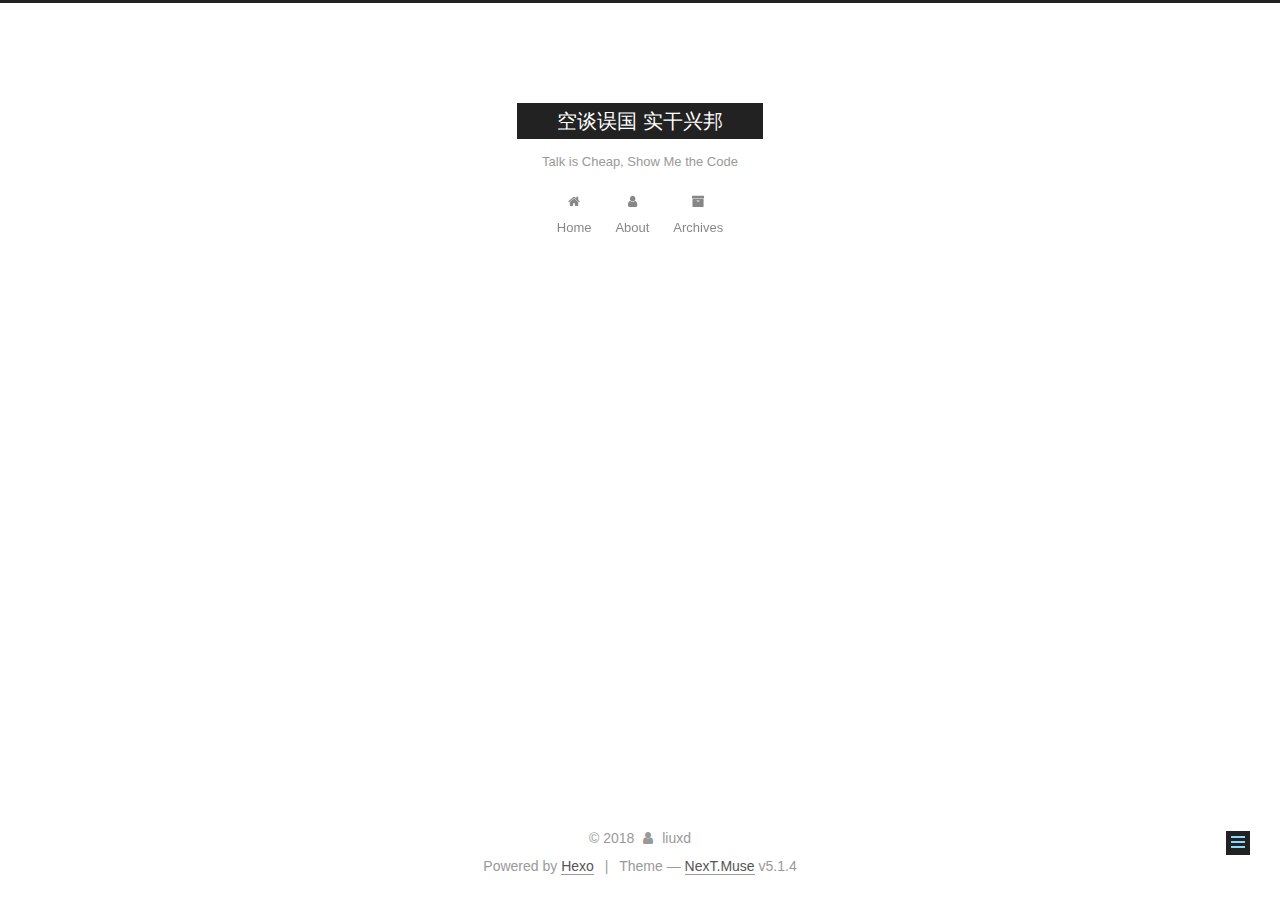
==== about/index.html @ ce214928 "Site updated: 2018-04-14 17:36:47" ====
<!DOCTYPE html>



  


<html class="theme-next muse use-motion" lang="">
<head>
  <meta charset="UTF-8"/>
<meta http-equiv="X-UA-Compatible" content="IE=edge" />
<meta name="viewport" content="width=device-width, initial-scale=1, maximum-scale=1"/>
<meta name="theme-color" content="#222">









<meta http-equiv="Cache-Control" content="no-transform" />
<meta http-equiv="Cache-Control" content="no-siteapp" />
















  
  
  <link href="/lib/fancybox/source/jquery.fancybox.css?v=2.1.5" rel="stylesheet" type="text/css" />







<link href="/lib/font-awesome/css/font-awesome.min.css?v=4.6.2" rel="stylesheet" type="text/css" />

<link href="/css/main.css?v=5.1.4" rel="stylesheet" type="text/css" />


  <link rel="apple-touch-icon" sizes="180x180" href="/images/apple-touch-icon-next.png?v=5.1.4">


  <link rel="icon" type="image/png" sizes="32x32" href="/images/favicon-32x32-next.png?v=5.1.4">


  <link rel="icon" type="image/png" sizes="16x16" href="/images/favicon-16x16-next.png?v=5.1.4">


  <link rel="mask-icon" href="/images/logo.svg?v=5.1.4" color="#222">





  <meta name="keywords" content="Hexo, NexT" />










<meta name="description" content="这一块还是不知道要写什么">
<meta property="og:type" content="website">
<meta property="og:title" content="about">
<meta property="og:url" content="https://github.com/LiuXiangdong/about/index.html">
<meta property="og:site_name" content="空谈误国 实干兴邦">
<meta property="og:description" content="这一块还是不知道要写什么">
<meta property="og:locale" content="default">
<meta property="og:updated_time" content="2018-04-14T09:25:01.313Z">
<meta name="twitter:card" content="summary">
<meta name="twitter:title" content="about">
<meta name="twitter:description" content="这一块还是不知道要写什么">



<script type="text/javascript" id="hexo.configurations">
  var NexT = window.NexT || {};
  var CONFIG = {
    root: '/',
    scheme: 'Muse',
    version: '5.1.4',
    sidebar: {"position":"left","display":"post","offset":12,"b2t":false,"scrollpercent":false,"onmobile":false},
    fancybox: true,
    tabs: true,
    motion: {"enable":true,"async":false,"transition":{"post_block":"fadeIn","post_header":"slideDownIn","post_body":"slideDownIn","coll_header":"slideLeftIn","sidebar":"slideUpIn"}},
    duoshuo: {
      userId: '0',
      author: 'Author'
    },
    algolia: {
      applicationID: '',
      apiKey: '',
      indexName: '',
      hits: {"per_page":10},
      labels: {"input_placeholder":"Search for Posts","hits_empty":"We didn't find any results for the search: ${query}","hits_stats":"${hits} results found in ${time} ms"}
    }
  };
</script>



  <link rel="canonical" href="https://github.com/LiuXiangdong/about/"/>





  <title>about | 空谈误国 实干兴邦</title>
  








</head>

<body itemscope itemtype="http://schema.org/WebPage" lang="default">

  
  
    
  

  <div class="container sidebar-position-left page-post-detail">
    <div class="headband"></div>

    <header id="header" class="header" itemscope itemtype="http://schema.org/WPHeader">
      <div class="header-inner"><div class="site-brand-wrapper">
  <div class="site-meta ">
    

    <div class="custom-logo-site-title">
      <a href="/"  class="brand" rel="start">
        <span class="logo-line-before"><i></i></span>
        <span class="site-title">空谈误国 实干兴邦</span>
        <span class="logo-line-after"><i></i></span>
      </a>
    </div>
      
        <p class="site-subtitle">Talk is Cheap, Show Me the Code</p>
      
  </div>

  <div class="site-nav-toggle">
    <button>
      <span class="btn-bar"></span>
      <span class="btn-bar"></span>
      <span class="btn-bar"></span>
    </button>
  </div>
</div>

<nav class="site-nav">
  

  
    <ul id="menu" class="menu">
      
        
        <li class="menu-item menu-item-home">
          <a href="/" rel="section">
            
              <i class="menu-item-icon fa fa-fw fa-home"></i> <br />
            
            Home
          </a>
        </li>
      
        
        <li class="menu-item menu-item-about">
          <a href="/about/" rel="section">
            
              <i class="menu-item-icon fa fa-fw fa-user"></i> <br />
            
            About
          </a>
        </li>
      
        
        <li class="menu-item menu-item-archives">
          <a href="/archives/" rel="section">
            
              <i class="menu-item-icon fa fa-fw fa-archive"></i> <br />
            
            Archives
          </a>
        </li>
      

      
    </ul>
  

  
</nav>



 </div>
    </header>

    <main id="main" class="main">
      <div class="main-inner">
        <div class="content-wrap">
          <div id="content" class="content">
            

  <div id="posts" class="posts-expand">
    
    
    
    <div class="post-block page">
      <header class="post-header">

	<h1 class="post-title" itemprop="name headline">about</h1>



</header>

      
      
      
      <div class="post-body">
        
        
          <blockquote>
<p>这一块还是不知道要写什么</p>
</blockquote>

        
      </div>
      
      
      
    </div>
    
    
    
  </div>


          </div>
          


          

  



        </div>
        
          
  
  <div class="sidebar-toggle">
    <div class="sidebar-toggle-line-wrap">
      <span class="sidebar-toggle-line sidebar-toggle-line-first"></span>
      <span class="sidebar-toggle-line sidebar-toggle-line-middle"></span>
      <span class="sidebar-toggle-line sidebar-toggle-line-last"></span>
    </div>
  </div>

  <aside id="sidebar" class="sidebar">
    
    <div class="sidebar-inner">

      

      

      <section class="site-overview-wrap sidebar-panel sidebar-panel-active">
        <div class="site-overview">
          <div class="site-author motion-element" itemprop="author" itemscope itemtype="http://schema.org/Person">
            
              <p class="site-author-name" itemprop="name">liuxd</p>
              <p class="site-description motion-element" itemprop="description"></p>
          </div>

          <nav class="site-state motion-element">

            
              <div class="site-state-item site-state-posts">
              
                <a href="/archives/">
              
                  <span class="site-state-item-count">2</span>
                  <span class="site-state-item-name">posts</span>
                </a>
              </div>
            

            

            

          </nav>

          

          
            <div class="links-of-author motion-element">
                
                  <span class="links-of-author-item">
                    <a href="https://github.com/LiuXiangdong" target="_blank" title="GitHub">
                      
                        <i class="fa fa-fw fa-github"></i>GitHub</a>
                  </span>
                
            </div>
          

          
          

          
          

          

        </div>
      </section>

      

      

    </div>
  </aside>


        
      </div>
    </main>

    <footer id="footer" class="footer">
      <div class="footer-inner">
        <div class="copyright">&copy; <span itemprop="copyrightYear">2018</span>
  <span class="with-love">
    <i class="fa fa-user"></i>
  </span>
  <span class="author" itemprop="copyrightHolder">liuxd</span>

  
</div>


  <div class="powered-by">Powered by <a class="theme-link" target="_blank" href="https://hexo.io">Hexo</a></div>



  <span class="post-meta-divider">|</span>



  <div class="theme-info">Theme &mdash; <a class="theme-link" target="_blank" href="https://github.com/iissnan/hexo-theme-next">NexT.Muse</a> v5.1.4</div>




        







        
      </div>
    </footer>

    
      <div class="back-to-top">
        <i class="fa fa-arrow-up"></i>
        
      </div>
    

    

  </div>

  

<script type="text/javascript">
  if (Object.prototype.toString.call(window.Promise) !== '[object Function]') {
    window.Promise = null;
  }
</script>









  












  
  
    <script type="text/javascript" src="/lib/jquery/index.js?v=2.1.3"></script>
  

  
  
    <script type="text/javascript" src="/lib/fastclick/lib/fastclick.min.js?v=1.0.6"></script>
  

  
  
    <script type="text/javascript" src="/lib/jquery_lazyload/jquery.lazyload.js?v=1.9.7"></script>
  

  
  
    <script type="text/javascript" src="/lib/velocity/velocity.min.js?v=1.2.1"></script>
  

  
  
    <script type="text/javascript" src="/lib/velocity/velocity.ui.min.js?v=1.2.1"></script>
  

  
  
    <script type="text/javascript" src="/lib/fancybox/source/jquery.fancybox.pack.js?v=2.1.5"></script>
  


  


  <script type="text/javascript" src="/js/src/utils.js?v=5.1.4"></script>

  <script type="text/javascript" src="/js/src/motion.js?v=5.1.4"></script>



  
  

  
  <script type="text/javascript" src="/js/src/scrollspy.js?v=5.1.4"></script>
<script type="text/javascript" src="/js/src/post-details.js?v=5.1.4"></script>



  


  <script type="text/javascript" src="/js/src/bootstrap.js?v=5.1.4"></script>



  


  




	





  





  












  





  

  

  

  
  

  

  

  

</body>
</html>
---- css/main.css ----
/* normalize.css v3.0.2 | MIT License | git.io/normalize */
html {
  font-family: sans-serif; /* 1 */
  -ms-text-size-adjust: 100%; /* 2 */
  -webkit-text-size-adjust: 100%; /* 2 */
}
body {
  margin: 0;
}
article,
aside,
details,
figcaption,
figure,
footer,
header,
hgroup,
main,
menu,
nav,
section,
summary {
  display: block;
}
audio,
canvas,
progress,
video {
  display: inline-block; /* 1 */
  vertical-align: baseline; /* 2 */
}
audio:not([controls]) {
  display: none;
  height: 0;
}
[hidden],
template {
  display: none;
}
a {
  background-color: transparent;
}
a:active,
a:hover {
  outline: 0;
}
abbr[title] {
  border-bottom: 1px dotted;
}
b,
strong {
  font-weight: bold;
}
dfn {
  font-style: italic;
}
h1 {
  font-size: 2em;
  margin: 0.67em 0;
}
mark {
  background: #ff0;
  color: #000;
}
small {
  font-size: 80%;
}
sub,
sup {
  font-size: 75%;
  line-height: 0;
  position: relative;
  vertical-align: baseline;
}
sup {
  top: -0.5em;
}
sub {
  bottom: -0.25em;
}
img {
  border: 0;
}
svg:not(:root) {
  overflow: hidden;
}
figure {
  margin: 1em 40px;
}
hr {
  -moz-box-sizing: content-box;
  box-sizing: content-box;
  height: 0;
}
pre {
  overflow: auto;
}
code,
kbd,
pre,
samp {
  font-family: monospace, monospace;
  font-size: 1em;
}
button,
input,
optgroup,
select,
textarea {
  color: inherit; /* 1 */
  font: inherit; /* 2 */
  margin: 0; /* 3 */
}
button {
  overflow: visible;
}
button,
select {
  text-transform: none;
}
button,
html input[type="button"],
input[type="reset"],
input[type="submit"] {
  -webkit-appearance: button; /* 2 */
  cursor: pointer; /* 3 */
}
button[disabled],
html input[disabled] {
  cursor: default;
}
button::-moz-focus-inner,
input::-moz-focus-inner {
  border: 0;
  padding: 0;
}
input {
  line-height: normal;
}
input[type="checkbox"],
input[type="radio"] {
  box-sizing: border-box; /* 1 */
  padding: 0; /* 2 */
}
input[type="number"]::-webkit-inner-spin-button,
input[type="number"]::-webkit-outer-spin-button {
  height: auto;
}
input[type="search"] {
  -webkit-appearance: textfield; /* 1 */
  -moz-box-sizing: content-box;
  -webkit-box-sizing: content-box; /* 2 */
  box-sizing: content-box;
}
input[type="search"]::-webkit-search-cancel-button,
input[type="search"]::-webkit-search-decoration {
  -webkit-appearance: none;
}
fieldset {
  border: 1px solid #c0c0c0;
  margin: 0 2px;
  padding: 0.35em 0.625em 0.75em;
}
legend {
  border: 0; /* 1 */
  padding: 0; /* 2 */
}
textarea {
  overflow: auto;
}
optgroup {
  font-weight: bold;
}
table {
  border-collapse: collapse;
  border-spacing: 0;
}
td,
th {
  padding: 0;
}
::selection {
  background: #262a30;
  color: #fff;
}
body {
  position: relative;
  font-family: 'Lato', "PingFang SC", "Microsoft YaHei", sans-serif;
  font-size: 14px;
  line-height: 2;
  color: #555;
  background: #fff;
}
@media (max-width: 767px) {
  body {
    padding-right: 0 !important;
  }
}
@media (min-width: 768px) and (max-width: 991px) {
  body {
    padding-right: 0 !important;
  }
}
@media (min-width: 1600px) {
  body {
    font-size: 16px;
  }
}
h1,
h2,
h3,
h4,
h5,
h6 {
  margin: 0;
  padding: 0;
  font-weight: bold;
  line-height: 1.5;
  font-family: 'Lato', "PingFang SC", "Microsoft YaHei", sans-serif;
}
h2,
h3,
h4,
h5,
h6 {
  margin: 20px 0 15px;
}
h1 {
  font-size: 22px;
}
@media (max-width: 767px) {
  h1 {
    font-size: 18px;
  }
}
h2 {
  font-size: 20px;
}
@media (max-width: 767px) {
  h2 {
    font-size: 16px;
  }
}
h3 {
  font-size: 18px;
}
@media (max-width: 767px) {
  h3 {
    font-size: 14px;
  }
}
h4 {
  font-size: 16px;
}
@media (max-width: 767px) {
  h4 {
    font-size: 12px;
  }
}
h5 {
  font-size: 14px;
}
@media (max-width: 767px) {
  h5 {
    font-size: 10px;
  }
}
h6 {
  font-size: 12px;
}
@media (max-width: 767px) {
  h6 {
    font-size: 8px;
  }
}
p {
  margin: 0 0 20px 0;
}
a {
  color: #555;
  text-decoration: none;
  outline: none;
  border-bottom: 1px solid #999;
  word-wrap: break-word;
}
a:hover {
  color: #222;
  border-bottom-color: #222;
}
blockquote {
  margin: 0;
  padding: 0;
}
img {
  display: block;
  margin: auto;
  max-width: 100%;
  height: auto;
}
hr {
  margin: 40px 0;
  height: 3px;
  border: none;
  background-color: #ddd;
  background-image: repeating-linear-gradient(-45deg, #fff, #fff 4px, transparent 4px, transparent 8px);
}
blockquote {
  padding: 0 15px;
  color: #666;
  border-left: 4px solid #ddd;
}
blockquote cite::before {
  content: "-";
  padding: 0 5px;
}
dt {
  font-weight: 700;
}
dd {
  margin: 0;
  padding: 0;
}
kbd {
  border: 1px solid #ccc;
  border-radius: 0.2em;
  box-shadow: 0.1em 0.1em 0.2em rgba(0,0,0,0.1);
  background-color: #f9f9f9;
  font-family: inherit;
  background-image: -webkit-linear-gradient(top, #eee, #fff, #eee);
  padding: 0.1em 0.3em;
  white-space: nowrap;
}
.text-left {
  text-align: left;
}
.text-center {
  text-align: center;
}
.text-right {
  text-align: right;
}
.text-justify {
  text-align: justify;
}
.text-nowrap {
  white-space: nowrap;
}
.text-lowercase {
  text-transform: lowercase;
}
.text-uppercase {
  text-transform: uppercase;
}
.text-capitalize {
  text-transform: capitalize;
}
.center-block {
  display: block;
  margin-left: auto;
  margin-right: auto;
}
.clearfix:before,
.clearfix:after {
  content: " ";
  display: table;
}
.clearfix:after {
  clear: both;
}
.pullquote {
  width: 45%;
}
.pullquote.left {
  float: left;
  margin-left: 5px;
  margin-right: 10px;
}
.pullquote.right {
  float: right;
  margin-left: 10px;
  margin-right: 5px;
}
.affix.affix.affix {
  position: fixed;
}
.translation {
  margin-top: -20px;
  font-size: 14px;
  color: #999;
}
.scrollbar-measure {
  width: 100px;
  height: 100px;
  overflow: scroll;
  position: absolute;
  top: -9999px;
}
.use-motion .motion-element {
  opacity: 0;
}
table {
  margin: 20px 0;
  width: 100%;
  border-collapse: collapse;
  border-spacing: 0;
  border: 1px solid #ddd;
  font-size: 14px;
  table-layout: fixed;
  word-wrap: break-all;
}
table>tbody>tr:nth-of-type(odd) {
  background-color: #f9f9f9;
}
table>tbody>tr:hover {
  background-color: #f5f5f5;
}
caption,
th,
td {
  padding: 8px;
  text-align: left;
  vertical-align: middle;
  font-weight: normal;
}
th,
td {
  border-bottom: 3px solid #ddd;
  border-right: 1px solid #eee;
}
th {
  padding-bottom: 10px;
  font-weight: 700;
}
td {
  border-bottom-width: 1px;
}
html,
body {
  height: 100%;
}
.container {
  position: relative;
  min-height: 100%;
}
.header-inner {
  margin: 0 auto;
  padding: 100px 0 70px;
  width: 700px;
}
@media (min-width: 1600px) {
  .container .header-inner {
    width: 900px;
  }
}
.main {
  padding-bottom: 150px;
}
.main-inner {
  margin: 0 auto;
  width: 700px;
}
@media (min-width: 1600px) {
  .container .main-inner {
    width: 900px;
  }
}
.footer {
  position: absolute;
  left: 0;
  bottom: 0;
  width: 100%;
  min-height: 50px;
}
.footer-inner {
  box-sizing: border-box;
  margin: 20px auto;
  width: 700px;
}
@media (min-width: 1600px) {
  .container .footer-inner {
    width: 900px;
  }
}
pre,
.highlight {
  overflow: auto;
  margin: 20px 0;
  padding: 0;
  font-size: 13px;
  color: #4d4d4c;
  background: #f7f7f7;
  line-height: 1.6;
}
pre,
code {
  font-family: consolas, Menlo, "PingFang SC", "Microsoft YaHei", monospace;
}
code {
  padding: 2px 4px;
  word-wrap: break-word;
  color: #555;
  background: #eee;
  border-radius: 3px;
  font-size: 13px;
}
pre {
  padding: 10px;
}
pre code {
  padding: 0;
  color: #4d4d4c;
  background: none;
  text-shadow: none;
}
.highlight {
  border-radius: 1px;
}
.highlight pre {
  border: none;
  margin: 0;
  padding: 10px 0;
}
.highlight table {
  margin: 0;
  width: auto;
  border: none;
}
.highlight td {
  border: none;
  padding: 0;
}
.highlight figcaption {
  font-size: 1em;
  color: #4d4d4c;
  line-height: 1em;
  margin-bottom: 1em;
}
.highlight figcaption:before,
.highlight figcaption:after {
  content: " ";
  display: table;
}
.highlight figcaption:after {
  clear: both;
}
.highlight figcaption a {
  float: right;
  color: #4d4d4c;
}
.highlight figcaption a:hover {
  border-bottom-color: #4d4d4c;
}
.highlight .gutter pre {
  padding-left: 10px;
  padding-right: 10px;
  color: #869194;
  text-align: right;
  background-color: #eff2f3;
}
.highlight .code pre {
  width: 100%;
  padding-left: 10px;
  padding-right: 10px;
  background-color: #f7f7f7;
}
.highlight .line {
  height: 20px;
}
.gutter {
  -webkit-user-select: none;
  -moz-user-select: none;
  -ms-user-select: none;
  user-select: none;
}
.gist table {
  width: auto;
}
.gist table td {
  border: none;
}
pre .deletion {
  background: #fdd;
}
pre .addition {
  background: #dfd;
}
pre .meta {
  color: #8959a8;
}
pre .comment {
  color: #8e908c;
}
pre .variable,
pre .attribute,
pre .tag,
pre .regexp,
pre .ruby .constant,
pre .xml .tag .title,
pre .xml .pi,
pre .xml .doctype,
pre .html .doctype,
pre .css .id,
pre .css .class,
pre .css .pseudo {
  color: #c82829;
}
pre .number,
pre .preprocessor,
pre .built_in,
pre .literal,
pre .params,
pre .constant,
pre .command {
  color: #f5871f;
}
pre .ruby .class .title,
pre .css .rules .attribute,
pre .string,
pre .value,
pre .inheritance,
pre .header,
pre .ruby .symbol,
pre .xml .cdata,
pre .special,
pre .number,
pre .formula {
  color: #718c00;
}
pre .title,
pre .css .hexcolor {
  color: #3e999f;
}
pre .function,
pre .python .decorator,
pre .python .title,
pre .ruby .function .title,
pre .ruby .title .keyword,
pre .perl .sub,
pre .javascript .title,
pre .coffeescript .title {
  color: #4271ae;
}
pre .keyword,
pre .javascript .function {
  color: #8959a8;
}
.full-image.full-image.full-image.full-image {
  border: none;
  max-width: 100%;
  width: auto;
  margin: 20px auto 25px;
}
@media (min-width: 992px) {
  .full-image.full-image.full-image.full-image {
    max-width: none;
    width: 110%;
    margin: 25px -5%;
  }
}
.blockquote-center,
.page-home .post-type-quote blockquote,
.page-post-detail .post-type-quote blockquote {
  position: relative;
  margin: 40px 0;
  padding: 0;
  border-left: none;
  text-align: center;
}
.blockquote-center::before,
.page-home .post-type-quote blockquote::before,
.page-post-detail .post-type-quote blockquote::before,
.blockquote-center::after,
.page-home .post-type-quote blockquote::after,
.page-post-detail .post-type-quote blockquote::after {
  position: absolute;
  content: ' ';
  display: block;
  width: 100%;
  height: 24px;
  opacity: 0.2;
  background-repeat: no-repeat;
  background-position: 0 -6px;
  background-size: 22px 22px;
}
.blockquote-center::before,
.page-home .post-type-quote blockquote::before,
.page-post-detail .post-type-quote blockquote::before {
  top: -20px;
  background-image: url("../images/quote-l.svg");
  border-top: 1px solid #ccc;
}
.blockquote-center::after,
.page-home .post-type-quote blockquote::after,
.page-post-detail .post-type-quote blockquote::after {
  bottom: -20px;
  background-image: url("../images/quote-r.svg");
  border-bottom: 1px solid #ccc;
  background-position: 100% 8px;
}
.blockquote-center p,
.page-home .post-type-quote blockquote p,
.page-post-detail .post-type-quote blockquote p,
.blockquote-center div,
.page-home .post-type-quote blockquote div,
.page-post-detail .post-type-quote blockquote div {
  text-align: center;
}
.post .post-body .group-picture img {
  box-sizing: border-box;
  padding: 0 3px;
  border: none;
}
.post .group-picture-row {
  overflow: hidden;
  margin-top: 6px;
}
.post .group-picture-row:first-child {
  margin-top: 0;
}
.post .group-picture-column {
  float: left;
}
.page-post-detail .post-body .group-picture-column {
  float: none;
  margin-top: 10px;
  width: auto !important;
}
.page-post-detail .post-body .group-picture-column img {
  margin: 0 auto;
}
.page-archive .group-picture-container {
  overflow: hidden;
}
.page-archive .group-picture-row {
  float: left;
}
.page-archive .group-picture-row:first-child {
  margin-top: 6px;
}
.page-archive .group-picture-column {
  max-width: 150px;
  max-height: 150px;
}
.post-body .note {
  position: relative;
  padding: 15px;
  margin-bottom: 20px;
  border: 1px solid #eee;
  border-left-width: 5px;
  border-radius: 3px;
}
.post-body .note h2,
.post-body .note h3,
.post-body .note h4,
.post-body .note h5,
.post-body .note h6 {
  margin-top: 0;
  margin-bottom: 0;
  border-bottom: initial;
  padding-top: 0 !important;
}
.post-body .note p:first-child,
.post-body .note ul:first-child,
.post-body .note ol:first-child,
.post-body .note table:first-child,
.post-body .note pre:first-child,
.post-body .note blockquote:first-child {
  margin-top: 0;
}
.post-body .note p:last-child,
.post-body .note ul:last-child,
.post-body .note ol:last-child,
.post-body .note table:last-child,
.post-body .note pre:last-child,
.post-body .note blockquote:last-child {
  margin-bottom: 0;
}
.post-body .note.default {
  border-left-color: #777;
}
.post-body .note.default h2,
.post-body .note.default h3,
.post-body .note.default h4,
.post-body .note.default h5,
.post-body .note.default h6 {
  color: #777;
}
.post-body .note.primary {
  border-left-color: #6f42c1;
}
.post-body .note.primary h2,
.post-body .note.primary h3,
.post-body .note.primary h4,
.post-body .note.primary h5,
.post-body .note.primary h6 {
  color: #6f42c1;
}
.post-body .note.info {
  border-left-color: #428bca;
}
.post-body .note.info h2,
.post-body .note.info h3,
.post-body .note.info h4,
.post-body .note.info h5,
.post-body .note.info h6 {
  color: #428bca;
}
.post-body .note.success {
  border-left-color: #5cb85c;
}
.post-body .note.success h2,
.post-body .note.success h3,
.post-body .note.success h4,
.post-body .note.success h5,
.post-body .note.success h6 {
  color: #5cb85c;
}
.post-body .note.warning {
  border-left-color: #f0ad4e;
}
.post-body .note.warning h2,
.post-body .note.warning h3,
.post-body .note.warning h4,
.post-body .note.warning h5,
.post-body .note.warning h6 {
  color: #f0ad4e;
}
.post-body .note.danger {
  border-left-color: #d9534f;
}
.post-body .note.danger h2,
.post-body .note.danger h3,
.post-body .note.danger h4,
.post-body .note.danger h5,
.post-body .note.danger h6 {
  color: #d9534f;
}
.post-body .label {
  display: inline;
  padding: 0 2px;
  white-space: nowrap;
}
.post-body .label.default {
  background-color: #f0f0f0;
}
.post-body .label.primary {
  background-color: #efe6f7;
}
.post-body .label.info {
  background-color: #e5f2f8;
}
.post-body .label.success {
  background-color: #e7f4e9;
}
.post-body .label.warning {
  background-color: #fcf6e1;
}
.post-body .label.danger {
  background-color: #fae8eb;
}
.post-body .tabs {
  position: relative;
  display: block;
  margin-bottom: 20px;
  padding-top: 10px;
}
.post-body .tabs ul.nav-tabs {
  margin: 0;
  padding: 0;
  display: flex;
  margin-bottom: -1px;
}
@media (max-width: 413px) {
  .post-body .tabs ul.nav-tabs {
    display: block;
    margin-bottom: 5px;
  }
}
.post-body .tabs ul.nav-tabs li.tab {
  list-style-type: none !important;
  margin: 0 0.25em 0 0;
  border-top: 3px solid transparent;
  border-left: 1px solid transparent;
  border-right: 1px solid transparent;
}
@media (max-width: 413px) {
  .post-body .tabs ul.nav-tabs li.tab {
    margin: initial;
    border-top: 1px solid transparent;
    border-left: 3px solid transparent;
    border-right: 1px solid transparent;
    border-bottom: 1px solid transparent;
  }
}
.post-body .tabs ul.nav-tabs li.tab a {
  outline: 0;
  border-bottom: initial;
  display: block;
  line-height: 1.8em;
  padding: 0.25em 0.75em;
  transition-duration: 0.2s;
  transition-timing-function: ease-out;
  transition-delay: 0s;
}
.post-body .tabs ul.nav-tabs li.tab a i {
  width: 1.285714285714286em;
}
.post-body .tabs ul.nav-tabs li.tab.active {
  border-top: 3px solid #fc6423;
  border-left: 1px solid #ddd;
  border-right: 1px solid #ddd;
  background-color: #fff;
}
@media (max-width: 413px) {
  .post-body .tabs ul.nav-tabs li.tab.active {
    border-top: 1px solid #ddd;
    border-left: 3px solid #fc6423;
    border-right: 1px solid #ddd;
    border-bottom: 1px solid #ddd;
  }
}
.post-body .tabs ul.nav-tabs li.tab.active a {
  cursor: default;
  color: #555;
}
.post-body .tabs .tab-content {
  background-color: #fff;
}
.post-body .tabs .tab-content .tab-pane {
  border: 1px solid #ddd;
  padding: 20px 20px 0 20px;
}
.post-body .tabs .tab-content .tab-pane:not(.active) {
  display: none !important;
}
.post-body .tabs .tab-content .tab-pane.active {
  display: block !important;
}
.btn {
  display: inline-block;
  padding: 0 20px;
  font-size: 14px;
  color: #fff;
  background: #222;
  border: 2px solid #222;
  text-decoration: none;
  border-radius: 0;
  transition-property: background-color;
  transition-duration: 0.2s;
  transition-timing-function: ease-in-out;
  transition-delay: 0s;
  line-height: 2;
}
.btn:hover {
  border-color: #222;
  color: #222;
  background: #fff;
}
.btn +.btn {
  margin: 0 0 8px 8px;
}
.btn .fa-fw {
  width: 1.285714285714286em;
  text-align: left;
}
.btn-bar {
  display: block;
  width: 22px;
  height: 2px;
  background: #555;
  border-radius: 1px;
}
.btn-bar+.btn-bar {
  margin-top: 4px;
}
.pagination {
  margin: 120px 0 40px;
  text-align: center;
  border-top: 1px solid #eee;
}
.page-number-basic,
.pagination .prev,
.pagination .next,
.pagination .page-number,
.pagination .space {
  display: inline-block;
  position: relative;
  top: -1px;
  margin: 0 10px;
  padding: 0 11px;
}
@media (max-width: 767px) {
  .page-number-basic,
  .pagination .prev,
  .pagination .next,
  .pagination .page-number,
  .pagination .space {
    margin: 0 5px;
  }
}
.pagination .prev,
.pagination .next,
.pagination .page-number {
  border-bottom: 0;
  border-top: 1px solid #eee;
  transition-property: border-color;
  transition-duration: 0.2s;
  transition-timing-function: ease-in-out;
  transition-delay: 0s;
}
.pagination .prev:hover,
.pagination .next:hover,
.pagination .page-number:hover {
  border-top-color: #222;
}
.pagination .space {
  padding: 0;
  margin: 0;
}
.pagination .prev {
  margin-left: 0;
}
.pagination .next {
  margin-right: 0;
}
.pagination .page-number.current {
  color: #fff;
  background: #ccc;
  border-top-color: #ccc;
}
@media (max-width: 767px) {
  .pagination {
    border-top: none;
  }
  .pagination .prev,
  .pagination .next,
  .pagination .page-number {
    margin-bottom: 10px;
    border-top: 0;
    border-bottom: 1px solid #eee;
    padding: 0 10px;
  }
  .pagination .prev:hover,
  .pagination .next:hover,
  .pagination .page-number:hover {
    border-bottom-color: #222;
  }
}
.comments {
  margin: 60px 20px 0;
}
.tag-cloud {
  text-align: center;
}
.tag-cloud a {
  display: inline-block;
  margin: 10px;
}
.back-to-top {
  box-sizing: border-box;
  position: fixed;
  bottom: -100px;
  right: 30px;
  z-index: 1050;
  padding: 0 6px;
  width: 24px;
  background: #222;
  font-size: 12px;
  opacity: 1;
  color: #fff;
  cursor: pointer;
  text-align: center;
  -webkit-transform: translateZ(0);
  transition-property: bottom;
  transition-duration: 0.2s;
  transition-timing-function: ease-in-out;
  transition-delay: 0s;
}
@media (min-width: 768px) and (max-width: 991px) {
  .back-to-top {
    display: none !important;
  }
}
@media (max-width: 767px) {
  .back-to-top {
    display: none !important;
  }
}
.back-to-top.back-to-top-on {
  bottom: 19px;
}
.header {
  background: transparent;
}
.header-inner {
  position: relative;
}
.headband {
  height: 3px;
  background: #222;
}
.site-meta {
  margin: 0;
  text-align: center;
}
@media (max-width: 767px) {
  .site-meta {
    text-align: center;
  }
}
.brand {
  position: relative;
  display: inline-block;
  padding: 0 40px;
  color: #fff;
  background: #222;
  border-bottom: none;
}
.brand:hover {
  color: #fff;
}
.logo {
  display: inline-block;
  margin-right: 5px;
  line-height: 36px;
  vertical-align: top;
}
.site-title {
  display: inline-block;
  vertical-align: top;
  line-height: 36px;
  font-size: 20px;
  font-weight: normal;
  font-family: 'Lato', "PingFang SC", "Microsoft YaHei", sans-serif;
}
.site-subtitle {
  margin-top: 10px;
  font-size: 13px;
  color: #999;
}
.use-motion .brand {
  opacity: 0;
}
.use-motion .logo,
.use-motion .site-title,
.use-motion .site-subtitle {
  opacity: 0;
  position: relative;
  top: -10px;
}
.site-nav-toggle {
  display: none;
  position: absolute;
  top: 10px;
  left: 10px;
}
@media (max-width: 767px) {
  .site-nav-toggle {
    display: block;
  }
}
.site-nav-toggle button {
  margin-top: 2px;
  padding: 9px 10px;
  background: transparent;
  border: none;
}
@media (max-width: 767px) {
  .site-nav {
    display: none;
    margin: 0 -10px;
    padding: 0 10px;
    clear: both;
    border-top: 1px solid #ddd;
  }
}
@media (min-width: 768px) and (max-width: 991px) {
  .site-nav {
    display: block !important;
  }
}
@media (min-width: 992px) {
  .site-nav {
    display: block !important;
  }
}
.menu {
  margin-top: 20px;
  padding-left: 0;
  text-align: center;
}
.menu .menu-item {
  display: inline-block;
  margin: 0 10px;
  list-style: none;
}
@media screen and (max-width: 767px) {
  .menu .menu-item {
    margin-top: 10px;
  }
}
.menu .menu-item a {
  display: block;
  font-size: 13px;
  line-height: inherit;
  border-bottom: 1px solid transparent;
  transition-property: border-color;
  transition-duration: 0.2s;
  transition-timing-function: ease-in-out;
  transition-delay: 0s;
}
.menu .menu-item a:hover {
  border-bottom-color: #222;
}
.menu .menu-item .fa {
  margin-right: 5px;
}
.use-motion .menu-item {
  opacity: 0;
}
.post-body {
  font-family: 'Lato', "PingFang SC", "Microsoft YaHei", sans-serif;
}
@media (max-width: 767px) {
  .post-body {
    word-break: break-word;
  }
}
.post-body .fancybox img {
  display: block !important;
  margin: 0 auto;
  cursor: pointer;
  cursor: zoom-in;
  cursor: -webkit-zoom-in;
}
.post-body .image-caption,
.post-body .figure .caption {
  margin: -20px auto 15px;
  text-align: center;
  font-size: 14px;
  color: #999;
  font-weight: bold;
  line-height: 1;
}
.post-sticky-flag {
  display: inline-block;
  font-size: 16px;
  -ms-transform: rotate(30deg);
  -webkit-transform: rotate(30deg);
  -moz-transform: rotate(30deg);
  -ms-transform: rotate(30deg);
  -o-transform: rotate(30deg);
  transform: rotate(30deg);
}
.use-motion .post-block,
.use-motion .pagination,
.use-motion .comments {
  opacity: 0;
}
.use-motion .post-header {
  opacity: 0;
}
.use-motion .post-body {
  opacity: 0;
}
.use-motion .collection-title {
  opacity: 0;
}
.posts-expand {
  padding-top: 40px;
}
@media (max-width: 767px) {
  .posts-expand {
    margin: 0 20px;
  }
  .post-body pre .gutter pre {
    padding-right: 10px;
  }
  .post-body .highlight {
    margin-left: 0px;
    margin-right: 0px;
    padding: 0;
  }
  .post-body .highlight .gutter pre {
    padding-right: 10px;
  }
}
@media (min-width: 992px) {
  .posts-expand .post-body {
    text-align: justify;
  }
}
.posts-expand .post-body h2,
.posts-expand .post-body h3,
.posts-expand .post-body h4,
.posts-expand .post-body h5,
.posts-expand .post-body h6 {
  padding-top: 10px;
}
.posts-expand .post-body h2 .header-anchor,
.posts-expand .post-body h3 .header-anchor,
.posts-expand .post-body h4 .header-anchor,
.posts-expand .post-body h5 .header-anchor,
.posts-expand .post-body h6 .header-anchor {
  float: right;
  margin-left: 10px;
  color: #ccc;
  border-bottom-style: none;
  visibility: hidden;
}
.posts-expand .post-body h2 .header-anchor:hover,
.posts-expand .post-body h3 .header-anchor:hover,
.posts-expand .post-body h4 .header-anchor:hover,
.posts-expand .post-body h5 .header-anchor:hover,
.posts-expand .post-body h6 .header-anchor:hover {
  color: inherit;
}
.posts-expand .post-body h2:hover .header-anchor,
.posts-expand .post-body h3:hover .header-anchor,
.posts-expand .post-body h4:hover .header-anchor,
.posts-expand .post-body h5:hover .header-anchor,
.posts-expand .post-body h6:hover .header-anchor {
  visibility: visible;
}
.posts-expand .post-body ul li {
  list-style: circle;
}
.posts-expand .post-body img {
  box-sizing: border-box;
  margin: auto;
  padding: 3px;
  border: 1px solid #ddd;
}
.posts-expand .post-body .fancybox img {
  margin: 0 auto 25px;
}
@media (max-width: 767px) {
  .posts-collapse {
    margin: 0 20px;
  }
  .posts-collapse .post-title,
  .posts-collapse .post-meta {
    display: block;
    width: auto;
    text-align: left;
  }
}
.posts-collapse {
  position: relative;
  z-index: 1010;
  margin-left: 55px;
}
.posts-collapse::after {
  content: " ";
  position: absolute;
  top: 20px;
  left: 0;
  margin-left: -2px;
  width: 4px;
  height: 100%;
  background: #f5f5f5;
  z-index: -1;
}
@media (max-width: 767px) {
  .posts-collapse {
    margin: 0 20px;
  }
}
.posts-collapse .collection-title {
  position: relative;
  margin: 60px 0;
}
.posts-collapse .collection-title h1,
.posts-collapse .collection-title h2 {
  margin-left: 20px;
}
.posts-collapse .collection-title small {
  color: #bbb;
  margin-left: 5px;
}
.posts-collapse .collection-title::before {
  content: " ";
  position: absolute;
  left: 0;
  top: 50%;
  margin-left: -4px;
  margin-top: -4px;
  width: 8px;
  height: 8px;
  background: #bbb;
  border-radius: 50%;
}
.posts-collapse .post {
  margin: 30px 0;
}
.posts-collapse .post-header {
  position: relative;
  transition-duration: 0.2s;
  transition-timing-function: ease-in-out;
  transition-delay: 0s;
  transition-property: border;
  border-bottom: 1px dashed #ccc;
}
.posts-collapse .post-header::before {
  content: " ";
  position: absolute;
  left: 0;
  top: 12px;
  width: 6px;
  height: 6px;
  margin-left: -4px;
  background: #bbb;
  border-radius: 50%;
  border: 1px solid #fff;
  transition-duration: 0.2s;
  transition-timing-function: ease-in-out;
  transition-delay: 0s;
  transition-property: background;
}
.posts-collapse .post-header:hover {
  border-bottom-color: #666;
}
.posts-collapse .post-header:hover::before {
  background: #222;
}
.posts-collapse .post-meta {
  position: absolute;
  font-size: 12px;
  left: 20px;
  top: 5px;
}
.posts-collapse .post-comments-count {
  display: none;
}
.posts-collapse .post-title {
  margin-left: 60px;
  font-size: 16px;
  font-weight: normal;
  line-height: inherit;
}
.posts-collapse .post-title::after {
  margin-left: 3px;
  opacity: 0.6;
}
.posts-collapse .post-title a {
  color: #666;
  border-bottom: none;
}
.page-home .post-type-quote .post-header,
.page-post-detail .post-type-quote .post-header,
.page-home .post-type-quote .post-tags,
.page-post-detail .post-type-quote .post-tags {
  display: none;
}
.posts-expand .post-title {
  text-align: center;
  word-break: break-word;
  font-weight: 400;
}
.posts-expand .post-title-link {
  display: inline-block;
  position: relative;
  color: #555;
  border-bottom: none;
  line-height: 1.2;
  vertical-align: top;
}
.posts-expand .post-title-link::before {
  content: "";
  position: absolute;
  width: 100%;
  height: 2px;
  bottom: 0;
  left: 0;
  background-color: #000;
  visibility: hidden;
  -webkit-transform: scaleX(0);
  -moz-transform: scaleX(0);
  -ms-transform: scaleX(0);
  -o-transform: scaleX(0);
  transform: scaleX(0);
  transition-duration: 0.2s;
  transition-timing-function: ease-in-out;
  transition-delay: 0s;
}
.posts-expand .post-title-link:hover::before {
  visibility: visible;
  -webkit-transform: scaleX(1);
  -moz-transform: scaleX(1);
  -ms-transform: scaleX(1);
  -o-transform: scaleX(1);
  transform: scaleX(1);
}
.posts-expand .post-title-link .fa {
  font-size: 16px;
}
.posts-expand .post-meta {
  margin: 3px 0 60px 0;
  color: #999;
  font-family: 'Lato', "PingFang SC", "Microsoft YaHei", sans-serif;
  font-size: 12px;
  text-align: center;
}
.posts-expand .post-meta .post-category-list {
  display: inline-block;
  margin: 0;
  padding: 3px;
}
.posts-expand .post-meta .post-category-list-link {
  color: #999;
}
.posts-expand .post-meta .post-description {
  font-size: 14px;
  margin-top: 2px;
}
.post-meta-divider {
  margin: 0 0.5em;
}
.post-meta-item-icon {
  margin-right: 3px;
}
@media (min-width: 768px) and (max-width: 991px) {
  .post-meta-item-icon {
    display: inline-block;
  }
}
@media (max-width: 767px) {
  .post-meta-item-icon {
    display: inline-block;
  }
}
@media (min-width: 768px) and (max-width: 991px) {
  .post-meta-item-text {
    display: none;
  }
}
@media (max-width: 767px) {
  .post-meta-item-text {
    display: none;
  }
}
@media (max-width: 767px) {
  .posts-expand .post-comments-count {
    display: none;
  }
}
.post-button {
  margin-top: 40px;
}
.posts-expand .post-tags {
  margin-top: 40px;
  text-align: center;
}
.posts-expand .post-tags a {
  display: inline-block;
  margin-right: 10px;
  font-size: 13px;
}
.post-nav {
  display: table;
  margin-top: 15px;
  width: 100%;
  border-top: 1px solid #eee;
}
.post-nav-divider {
  display: table-cell;
  width: 10%;
}
.post-nav-item {
  display: table-cell;
  padding: 10px 0 0 0;
  width: 45%;
  vertical-align: top;
}
.post-nav-item a {
  position: relative;
  display: block;
  line-height: 25px;
  font-size: 14px;
  color: #555;
  border-bottom: none;
}
.post-nav-item a:hover {
  color: #222;
  border-bottom: none;
}
.post-nav-item a:active {
  top: 2px;
}
.post-nav-item .fa {
  position: absolute;
  top: 8px;
  left: 0;
  font-size: 12px;
}
.post-nav-next a {
  padding-left: 15px;
}
.post-nav-prev {
  text-align: right;
}
.post-nav-prev a {
  padding-right: 15px;
}
.post-nav-prev .fa {
  right: 0;
  left: auto;
}
.posts-expand .post-eof {
  display: block;
  margin: 80px auto 60px;
  width: 8%;
  height: 1px;
  background: #ccc;
  text-align: center;
}
.post:last-child .post-eof.post-eof.post-eof {
  display: none;
}
.post-gallery {
  display: table;
  table-layout: fixed;
  width: 100%;
  border-collapse: separate;
}
.post-gallery-row {
  display: table-row;
}
.post-gallery .post-gallery-img {
  display: table-cell;
  text-align: center;
  vertical-align: middle;
  border: none;
}
.post-gallery .post-gallery-img img {
  max-width: 100%;
  max-height: 100%;
  border: none;
}
.fancybox-close,
.fancybox-close:hover {
  border: none;
}
.rtl.post-body p,
.rtl.post-body a,
.rtl.post-body h1,
.rtl.post-body h2,
.rtl.post-body h3,
.rtl.post-body h4,
.rtl.post-body h5,
.rtl.post-body h6,
.rtl.post-body li,
.rtl.post-body ul,
.rtl.post-body ol {
  direction: rtl;
  font-family: UKIJ Ekran;
}
.rtl.post-title {
  font-family: UKIJ Ekran;
}
.sidebar {
  position: fixed;
  right: 0;
  top: 0;
  bottom: 0;
  width: 0;
  z-index: 1040;
  box-shadow: inset 0 2px 6px #000;
  background: #222;
  -webkit-transform: translateZ(0);
}
.sidebar a {
  color: #999;
  border-bottom-color: #555;
}
.sidebar a:hover {
  color: #eee;
}
@media (min-width: 768px) and (max-width: 991px) {
  .sidebar {
    display: none !important;
  }
}
@media (max-width: 767px) {
  .sidebar {
    display: none !important;
  }
}
.sidebar-inner {
  position: relative;
  padding: 20px 10px;
  color: #999;
  text-align: center;
}
.site-overview-wrap {
  overflow: hidden;
}
.site-overview {
  overflow-y: auto;
  overflow-x: hidden;
}
.sidebar-toggle {
  position: fixed;
  right: 30px;
  bottom: 45px;
  width: 14px;
  height: 14px;
  padding: 5px;
  background: #222;
  line-height: 0;
  z-index: 1050;
  cursor: pointer;
  -webkit-transform: translateZ(0);
}
@media (min-width: 768px) and (max-width: 991px) {
  .sidebar-toggle {
    display: none !important;
  }
}
@media (max-width: 767px) {
  .sidebar-toggle {
    display: none !important;
  }
}
.sidebar-toggle-line {
  position: relative;
  display: inline-block;
  vertical-align: top;
  height: 2px;
  width: 100%;
  background: #fff;
  margin-top: 3px;
}
.sidebar-toggle-line:first-child {
  margin-top: 0;
}
.site-author-image {
  display: block;
  margin: 0 auto;
  padding: 2px;
  max-width: 96px;
  height: auto;
  border: 2px solid #333;
}
.site-author-name {
  margin: 5px 0 0;
  text-align: center;
  color: #f5f5f5;
  font-weight: normal;
}
.site-description {
  margin-top: 5px;
  text-align: center;
  font-size: 14px;
  color: #999;
}
.site-state {
  overflow: hidden;
  line-height: 1.4;
  white-space: nowrap;
  text-align: center;
}
.site-state-item {
  display: inline-block;
  padding: 0 15px;
  border-left: 1px solid #333;
}
.site-state-item:first-child {
  border-left: none;
}
.site-state-item a {
  border-bottom: none;
}
.site-state-item-count {
  display: block;
  text-align: center;
  color: inherit;
  font-weight: 600;
  font-size: 18px;
}
.site-state-item-name {
  font-size: 13px;
  color: inherit;
}
.feed-link {
  margin-top: 20px;
}
.feed-link a {
  display: inline-block;
  padding: 0 15px;
  color: #fc6423;
  border: 1px solid #fc6423;
  border-radius: 4px;
}
.feed-link a i {
  color: #fc6423;
  font-size: 14px;
}
.feed-link a:hover {
  color: #fff;
  background: #fc6423;
}
.feed-link a:hover i {
  color: #fff;
}
.links-of-author {
  margin-top: 20px;
}
.links-of-author a {
  display: inline-block;
  vertical-align: middle;
  margin-right: 10px;
  margin-bottom: 10px;
  border-bottom-color: #555;
  font-size: 13px;
}
.links-of-author a:before {
  display: inline-block;
  vertical-align: middle;
  margin-right: 3px;
  content: " ";
  width: 4px;
  height: 4px;
  border-radius: 50%;
  background: #6c6b2d;
}
.links-of-blogroll {
  font-size: 13px;
}
.links-of-blogroll-title {
  margin-top: 20px;
  font-size: 14px;
  font-weight: 600;
}
.links-of-blogroll-list {
  margin: 0;
  padding: 0;
  list-style: none;
}
.links-of-blogroll-item {
  padding: 2px 10px;
}
.links-of-blogroll-item a {
  max-width: 280px;
  box-sizing: border-box;
  display: inline-block;
  overflow: hidden;
  white-space: nowrap;
  text-overflow: ellipsis;
}
.sidebar-nav {
  margin: 0 0 20px;
  padding-left: 0;
}
.sidebar-nav li {
  display: inline-block;
  cursor: pointer;
  border-bottom: 1px solid transparent;
  font-size: 14px;
  color: #555;
}
.sidebar-nav li:hover {
  color: #f5f5f5;
}
.page-post-detail .sidebar-nav-toc {
  padding: 0 5px;
}
.page-post-detail .sidebar-nav-overview {
  margin-left: 10px;
}
.sidebar-nav .sidebar-nav-active {
  color: #87daff;
  border-bottom-color: #87daff;
}
.sidebar-nav .sidebar-nav-active:hover {
  color: #87daff;
}
.sidebar-panel {
  display: none;
}
.sidebar-panel-active {
  display: block;
}
.post-toc-empty {
  font-size: 14px;
  color: #666;
}
.post-toc-wrap {
  overflow: hidden;
}
.post-toc {
  overflow: auto;
}
.post-toc ol {
  margin: 0;
  padding: 0 2px 5px 10px;
  text-align: left;
  list-style: none;
  font-size: 14px;
}
.post-toc ol > ol {
  padding-left: 0;
}
.post-toc ol a {
  transition-duration: 0.2s;
  transition-timing-function: ease-in-out;
  transition-delay: 0s;
  transition-property: all;
  color: #999;
  border-bottom-color: #555;
}
.post-toc ol a:hover {
  color: #ccc;
  border-bottom-color: #ccc;
}
.post-toc .nav-item {
  overflow: hidden;
  text-overflow: ellipsis;
  text-align: justify;
  white-space: nowrap;
  line-height: 1.8;
}
.post-toc .nav .nav-child {
  display: none;
}
.post-toc .nav .active > .nav-child {
  display: block;
}
.post-toc .nav .active-current > .nav-child {
  display: block;
}
.post-toc .nav .active-current > .nav-child > .nav-item {
  display: block;
}
.post-toc .nav .active > a {
  color: #87daff;
  border-bottom-color: #87daff;
}
.post-toc .nav .active-current > a {
  color: #87daff;
}
.post-toc .nav .active-current > a:hover {
  color: #87daff;
}
.footer {
  font-size: 14px;
  color: #999;
}
.footer img {
  border: none;
}
.footer-inner {
  text-align: center;
}
.with-love {
  display: inline-block;
  margin: 0 5px;
}
.powered-by,
.theme-info {
  display: inline-block;
}
.cc-license {
  margin-top: 10px;
  text-align: center;
}
.cc-license .cc-opacity {
  opacity: 0.7;
  border-bottom: none;
}
.cc-license .cc-opacity:hover {
  opacity: 0.9;
}
.cc-license img {
  display: inline-block;
}
.theme-next #ds-thread #ds-reset {
  color: #555;
}
.theme-next #ds-thread #ds-reset .ds-replybox {
  margin-bottom: 30px;
}
.theme-next #ds-thread #ds-reset .ds-replybox .ds-avatar,
.theme-next #ds-reset .ds-avatar img {
  box-shadow: none;
}
.theme-next #ds-thread #ds-reset .ds-textarea-wrapper {
  border-color: #c7d4e1;
  background: none;
  border-top-right-radius: 3px;
  border-top-left-radius: 3px;
}
.theme-next #ds-thread #ds-reset .ds-textarea-wrapper textarea {
  height: 60px;
}
.theme-next #ds-reset .ds-rounded-top {
  border-radius: 0;
}
.theme-next #ds-thread #ds-reset .ds-post-toolbar {
  box-sizing: border-box;
  border: 1px solid #c7d4e1;
  background: #f6f8fa;
}
.theme-next #ds-thread #ds-reset .ds-post-options {
  height: 40px;
  border: none;
  background: none;
}
.theme-next #ds-thread #ds-reset .ds-toolbar-buttons {
  top: 11px;
}
.theme-next #ds-thread #ds-reset .ds-sync {
  top: 5px;
}
.theme-next #ds-thread #ds-reset .ds-post-button {
  top: 4px;
  right: 5px;
  width: 90px;
  height: 30px;
  border: 1px solid #c5ced7;
  border-radius: 3px;
  background-image: linear-gradient(#fbfbfc, #f5f7f9);
  color: #60676d;
}
.theme-next #ds-thread #ds-reset .ds-post-button:hover {
  background-position: 0 -30px;
  color: #60676d;
}
.theme-next #ds-thread #ds-reset .ds-comments-info {
  padding: 10px 0;
}
.theme-next #ds-thread #ds-reset .ds-sort {
  display: none;
}
.theme-next #ds-thread #ds-reset li.ds-tab a.ds-current {
  border: none;
  background: #f6f8fa;
  color: #60676d;
}
.theme-next #ds-thread #ds-reset li.ds-tab a.ds-current:hover {
  background-color: #e9f0f7;
  color: #60676d;
}
.theme-next #ds-thread #ds-reset li.ds-tab a {
  border-radius: 2px;
  padding: 5px;
}
.theme-next #ds-thread #ds-reset .ds-login-buttons p {
  color: #999;
  line-height: 36px;
}
.theme-next #ds-thread #ds-reset .ds-login-buttons .ds-service-list li {
  height: 28px;
}
.theme-next #ds-thread #ds-reset .ds-service-list a {
  background: none;
  padding: 5px;
  border: 1px solid;
  border-radius: 3px;
  text-align: center;
}
.theme-next #ds-thread #ds-reset .ds-service-list a:hover {
  color: #fff;
  background: #666;
}
.theme-next #ds-thread #ds-reset .ds-service-list .ds-weibo {
  color: #fc9b00;
  border-color: #fc9b00;
}
.theme-next #ds-thread #ds-reset .ds-service-list .ds-weibo:hover {
  background: #fc9b00;
}
.theme-next #ds-thread #ds-reset .ds-service-list .ds-qq {
  color: #60a3ec;
  border-color: #60a3ec;
}
.theme-next #ds-thread #ds-reset .ds-service-list .ds-qq:hover {
  background: #60a3ec;
}
.theme-next #ds-thread #ds-reset .ds-service-list .ds-renren {
  color: #2e7ac4;
  border-color: #2e7ac4;
}
.theme-next #ds-thread #ds-reset .ds-service-list .ds-renren:hover {
  background: #2e7ac4;
}
.theme-next #ds-thread #ds-reset .ds-service-list .ds-douban {
  color: #37994c;
  border-color: #37994c;
}
.theme-next #ds-thread #ds-reset .ds-service-list .ds-douban:hover {
  background: #37994c;
}
.theme-next #ds-thread #ds-reset .ds-service-list .ds-kaixin {
  color: #fef20d;
  border-color: #fef20d;
}
.theme-next #ds-thread #ds-reset .ds-service-list .ds-kaixin:hover {
  background: #fef20d;
}
.theme-next #ds-thread #ds-reset .ds-service-list .ds-netease {
  color: #f00;
  border-color: #f00;
}
.theme-next #ds-thread #ds-reset .ds-service-list .ds-netease:hover {
  background: #f00;
}
.theme-next #ds-thread #ds-reset .ds-service-list .ds-sohu {
  color: #ffcb05;
  border-color: #ffcb05;
}
.theme-next #ds-thread #ds-reset .ds-service-list .ds-sohu:hover {
  background: #ffcb05;
}
.theme-next #ds-thread #ds-reset .ds-service-list .ds-baidu {
  color: #2831e0;
  border-color: #2831e0;
}
.theme-next #ds-thread #ds-reset .ds-service-list .ds-baidu:hover {
  background: #2831e0;
}
.theme-next #ds-thread #ds-reset .ds-service-list .ds-google {
  color: #166bec;
  border-color: #166bec;
}
.theme-next #ds-thread #ds-reset .ds-service-list .ds-google:hover {
  background: #166bec;
}
.theme-next #ds-thread #ds-reset .ds-service-list .ds-weixin {
  color: #00ce0d;
  border-color: #00ce0d;
}
.theme-next #ds-thread #ds-reset .ds-service-list .ds-weixin:hover {
  background: #00ce0d;
}
.theme-next #ds-thread #ds-reset .ds-service-list .ds-more-services {
  border: none;
}
.theme-next #ds-thread #ds-reset .ds-service-list .ds-more-services:hover {
  background: none;
}
.theme-next #ds-reset .duoshuo-ua-admin {
  display: inline-block;
  color: #f00;
}
.theme-next #ds-reset .duoshuo-ua-platform,
.theme-next #ds-reset .duoshuo-ua-browser {
  color: #ccc;
}
.theme-next #ds-reset .duoshuo-ua-platform .fa,
.theme-next #ds-reset .duoshuo-ua-browser .fa {
  display: inline-block;
  margin-right: 3px;
}
.theme-next #ds-reset .duoshuo-ua-separator {
  display: inline-block;
  margin-left: 5px;
}
.theme-next .this_ua {
  background-color: #ccc !important;
  border-radius: 4px;
  padding: 0 5px !important;
  margin: 1px 1px !important;
  border: 1px solid #bbb !important;
  color: #fff;
  display: inline-block !important;
}
.theme-next .this_ua.admin {
  background-color: #d9534f !important;
  border-color: #d9534f !important;
}
.theme-next .this_ua.platform.iOS,
.theme-next .this_ua.platform.Mac,
.theme-next .this_ua.platform.Windows {
  background-color: #39b3d7 !important;
  border-color: #46b8da !important;
}
.theme-next .this_ua.platform.Linux {
  background-color: #3a3a3a !important;
  border-color: #1f1f1f !important;
}
.theme-next .this_ua.platform.Android {
  background-color: #00c47d !important;
  border-color: #01b171 !important;
}
.theme-next .this_ua.browser.Mobile,
.theme-next .this_ua.browser.Chrome {
  background-color: #5cb85c !important;
  border-color: #4cae4c !important;
}
.theme-next .this_ua.browser.Firefox {
  background-color: #f0ad4e !important;
  border-color: #eea236 !important;
}
.theme-next .this_ua.browser.Maxthon,
.theme-next .this_ua.browser.IE {
  background-color: #428bca !important;
  border-color: #357ebd !important;
}
.theme-next .this_ua.browser.baidu,
.theme-next .this_ua.browser.UCBrowser,
.theme-next .this_ua.browser.Opera {
  background-color: #d9534f !important;
  border-color: #d43f3a !important;
}
.theme-next .this_ua.browser.Android,
.theme-next .this_ua.browser.QQBrowser {
  background-color: #78ace9 !important;
  border-color: #4cae4c !important;
}
.post-spread {
  margin-top: 20px;
  text-align: center;
}
.jiathis_style {
  display: inline-block;
}
.jiathis_style a {
  border: none;
}
.fa {
  font-family: FontAwesome !important;
}
.post-spread {
  margin-top: 20px;
  text-align: center;
}
.bdshare-slide-button-box a {
  border: none;
}
.bdsharebuttonbox {
  display: inline-block;
}
.bdsharebuttonbox a {
  border: none;
}
.local-search-pop-overlay {
  position: fixed;
  width: 100%;
  height: 100%;
  top: 0;
  left: 0;
  z-index: 2080;
  background-color: rgba(0,0,0,0.3);
}
.local-search-popup {
  display: none;
  position: fixed;
  top: 10%;
  left: 50%;
  margin-left: -350px;
  width: 700px;
  height: 80%;
  padding: 0;
  background: #fff;
  color: #333;
  z-index: 9999;
  border-radius: 5px;
}
@media (max-width: 767px) {
  .local-search-popup {
    padding: 0;
    top: 0;
    left: 0;
    margin: 0;
    width: 100%;
    height: 100%;
    border-radius: 0;
  }
}
.local-search-popup ul.search-result-list {
  padding: 0;
  margin: 0 5px;
}
.local-search-popup p.search-result {
  border-bottom: 1px dashed #ccc;
  padding: 5px 0;
}
.local-search-popup a.search-result-title {
  font-weight: bold;
  font-size: 16px;
}
.local-search-popup .search-keyword {
  border-bottom: 1px dashed #f00;
  font-weight: bold;
  color: #f00;
}
.local-search-popup .local-search-header {
  padding: 5px;
  height: 36px;
  background: #f5f5f5;
  border-top-left-radius: 5px;
  border-top-right-radius: 5px;
}
.local-search-popup #local-search-result {
  overflow: auto;
  position: relative;
  padding: 5px 25px;
  height: calc(100% - 55px);
}
.local-search-popup .local-search-input-wrapper {
  display: inline-block;
  width: calc(100% - 90px);
  height: 36px;
  line-height: 36px;
  padding: 0 5px;
}
.local-search-popup .local-search-input-wrapper input {
  padding: 8px 0;
  height: 20px;
  display: block;
  width: 100%;
  outline: none;
  border: none;
  background: transparent;
  vertical-align: middle;
}
.local-search-popup .search-icon,
.local-search-popup .popup-btn-close {
  display: inline-block;
  font-size: 18px;
  color: #999;
  height: 36px;
  width: 18px;
  padding-left: 10px;
  padding-right: 10px;
}
.local-search-popup .search-icon {
  float: left;
}
.local-search-popup .popup-btn-close {
  border-left: 1px solid #eee;
  float: right;
  cursor: pointer;
}
.local-search-popup #no-result {
  position: absolute;
  left: 50%;
  top: 50%;
  -webkit-transform: translate(-50%, -50%);
  -webkit-transform: translate(-50%, -50%);
  -moz-transform: translate(-50%, -50%);
  -ms-transform: translate(-50%, -50%);
  -o-transform: translate(-50%, -50%);
  transform: translate(-50%, -50%);
  color: #ccc;
}
.site-uv,
.site-pv,
.page-pv {
  display: inline-block;
}
.site-uv .busuanzi-value,
.site-pv .busuanzi-value,
.page-pv .busuanzi-value {
  margin: 0 5px;
}
.site-uv {
  margin-right: 10px;
}
.site-uv::after {
  content: "|";
  padding-left: 10px;
}
.page-archive .archive-page-counter {
  position: relative;
  top: 3px;
  left: 20px;
}
@media (max-width: 767px) {
  .page-archive .archive-page-counter {
    top: 5px;
  }
}
.page-archive .posts-collapse .archive-move-on {
  position: absolute;
  top: 11px;
  left: 0;
  margin-left: -6px;
  width: 10px;
  height: 10px;
  opacity: 0.5;
  background: #555;
  border: 1px solid #fff;
  border-radius: 50%;
}
.category-all-page .category-all-title {
  text-align: center;
}
.category-all-page .category-all {
  margin-top: 20px;
}
.category-all-page .category-list {
  margin: 0;
  padding: 0;
  list-style: none;
}
.category-all-page .category-list-item {
  margin: 5px 10px;
}
.category-all-page .category-list-count {
  color: #bbb;
}
.category-all-page .category-list-count:before {
  display: inline;
  content: " (";
}
.category-all-page .category-list-count:after {
  display: inline;
  content: ") ";
}
.category-all-page .category-list-child {
  padding-left: 10px;
}
#schedule ul#event-list {
  padding-left: 30px;
}
#schedule ul#event-list hr {
  margin: 20px 0 45px 0 !important;
  background: #222;
}
#schedule ul#event-list hr:after {
  display: inline-block;
  content: 'NOW';
  background: #222;
  color: #fff;
  font-weight: bold;
  text-align: right;
  padding: 0 5px;
}
#schedule ul#event-list li.event {
  margin: 20px 0px;
  background: #f9f9f9;
  padding-left: 10px;
  min-height: 40px;
}
#schedule ul#event-list li.event h2.event-summary {
  margin: 0;
  padding-bottom: 3px;
}
#schedule ul#event-list li.event h2.event-summary:before {
  display: inline-block;
  font-family: FontAwesome;
  font-size: 8px;
  content: '\f111';
  vertical-align: middle;
  margin-right: 25px;
  color: #bbb;
}
#schedule ul#event-list li.event span.event-relative-time {
  display: inline-block;
  font-size: 12px;
  font-weight: 400;
  padding-left: 12px;
  color: #bbb;
}
#schedule ul#event-list li.event span.event-details {
  display: block;
  color: #bbb;
  margin-left: 56px;
  padding-top: 3px;
  padding-bottom: 6px;
  text-indent: -24px;
  line-height: 18px;
}
#schedule ul#event-list li.event span.event-details:before {
  text-indent: 0;
  display: inline-block;
  width: 14px;
  font-family: FontAwesome;
  text-align: center;
  margin-right: 9px;
  color: #bbb;
}
#schedule ul#event-list li.event span.event-details.event-location:before {
  content: '\f041';
}
#schedule ul#event-list li.event span.event-details.event-duration:before {
  content: '\f017';
}
#schedule ul#event-list li.event-past {
  background: #fcfcfc;
}
#schedule ul#event-list li.event-past > * {
  opacity: 0.6;
}
#schedule ul#event-list li.event-past h2.event-summary {
  color: #bbb;
}
#schedule ul#event-list li.event-past h2.event-summary:before {
  color: #dfdfdf;
}
#schedule ul#event-list li.event-now {
  background: #222;
  color: #fff;
  padding: 15px 0 15px 10px;
}
#schedule ul#event-list li.event-now h2.event-summary:before {
  -webkit-transform: scale(1.2);
  -moz-transform: scale(1.2);
  -ms-transform: scale(1.2);
  -o-transform: scale(1.2);
  transform: scale(1.2);
  color: #fff;
  animation: dot-flash 1s alternate infinite ease-in-out;
}
#schedule ul#event-list li.event-now * {
  color: #fff !important;
}
@-moz-keyframes dot-flash {
  from {
    opacity: 1;
    -webkit-transform: scale(1.1);
    -moz-transform: scale(1.1);
    -ms-transform: scale(1.1);
    -o-transform: scale(1.1);
    transform: scale(1.1);
  }
  to {
    opacity: 0;
    -webkit-transform: scale(1);
    -moz-transform: scale(1);
    -ms-transform: scale(1);
    -o-transform: scale(1);
    transform: scale(1);
  }
}
@-webkit-keyframes dot-flash {
  from {
    opacity: 1;
    -webkit-transform: scale(1.1);
    -moz-transform: scale(1.1);
    -ms-transform: scale(1.1);
    -o-transform: scale(1.1);
    transform: scale(1.1);
  }
  to {
    opacity: 0;
    -webkit-transform: scale(1);
    -moz-transform: scale(1);
    -ms-transform: scale(1);
    -o-transform: scale(1);
    transform: scale(1);
  }
}
@-o-keyframes dot-flash {
  from {
    opacity: 1;
    -webkit-transform: scale(1.1);
    -moz-transform: scale(1.1);
    -ms-transform: scale(1.1);
    -o-transform: scale(1.1);
    transform: scale(1.1);
  }
  to {
    opacity: 0;
    -webkit-transform: scale(1);
    -moz-transform: scale(1);
    -ms-transform: scale(1);
    -o-transform: scale(1);
    transform: scale(1);
  }
}
@keyframes dot-flash {
  from {
    opacity: 1;
    -webkit-transform: scale(1.1);
    -moz-transform: scale(1.1);
    -ms-transform: scale(1.1);
    -o-transform: scale(1.1);
    transform: scale(1.1);
  }
  to {
    opacity: 0;
    -webkit-transform: scale(1);
    -moz-transform: scale(1);
    -ms-transform: scale(1);
    -o-transform: scale(1);
    transform: scale(1);
  }
}
.page-post-detail .sidebar-toggle-line {
  background: #87daff;
}
.page-post-detail .comments {
  overflow: hidden;
}
@media (max-width: 767px) {
  .header-inner,
  .container .main-inner,
  .footer-inner {
    width: auto;
  }
}
embed {
  display: block;
  margin: 0px auto 25px auto;
}
.custom-logo .site-meta-headline {
  text-align: center;
}
.custom-logo .brand {
  background: none;
}
.custom-logo .site-title {
  margin: 10px auto 0;
  font-size: 24px;
  color: #222;
}
.custom-logo .site-title a {
  border: none;
}
.custom-logo-image {
  margin: 0 auto;
  padding: 5px;
  max-width: 150px;
  background: #fff;
}
@media (max-width: 767px) {
  .site-nav {
    position: absolute;
    left: 0;
    top: 52px;
    margin: 0;
    width: 100%;
    padding: 0;
    background: #fff;
    border-bottom: 1px solid #ddd;
    z-index: 1030;
  }
}
@media (max-width: 767px) {
  .menu {
    text-align: left;
  }
}
@media (max-width: 767px) {
  .menu .menu-item {
    display: block;
    margin: 0 10px;
    vertical-align: top;
  }
}
@media (max-width: 767px) {
  .menu .menu-item br {
    display: none;
  }
}
@media (max-width: 767px) {
  .menu .menu-item a {
    padding: 5px 10px;
  }
}
.menu .menu-item .fa {
  margin-right: 0;
}
.site-search form {
  display: none;
}
.links-of-blogroll-inline .links-of-blogroll-item {
  display: inline-block;
}
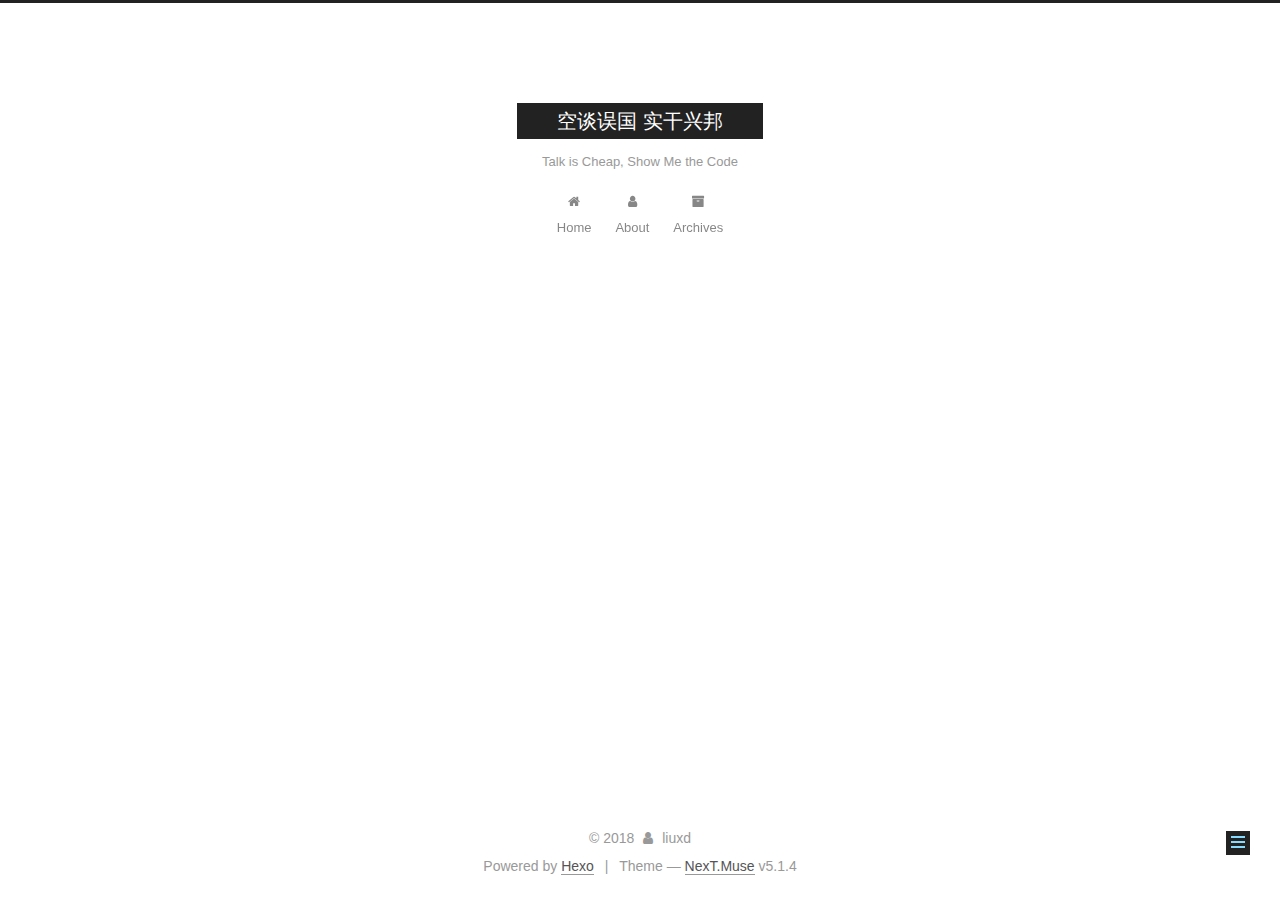
==== commit 8fe6e6db: "Site updated: 2018-04-14 19:00:16" ====
--- a/about/index.html
+++ b/about/index.html
@@ -308,7 +308,7 @@
               
                 <a href="/archives/">
               
-                  <span class="site-state-item-count">2</span>
+                  <span class="site-state-item-count">1</span>
                   <span class="site-state-item-name">posts</span>
                 </a>
               </div>
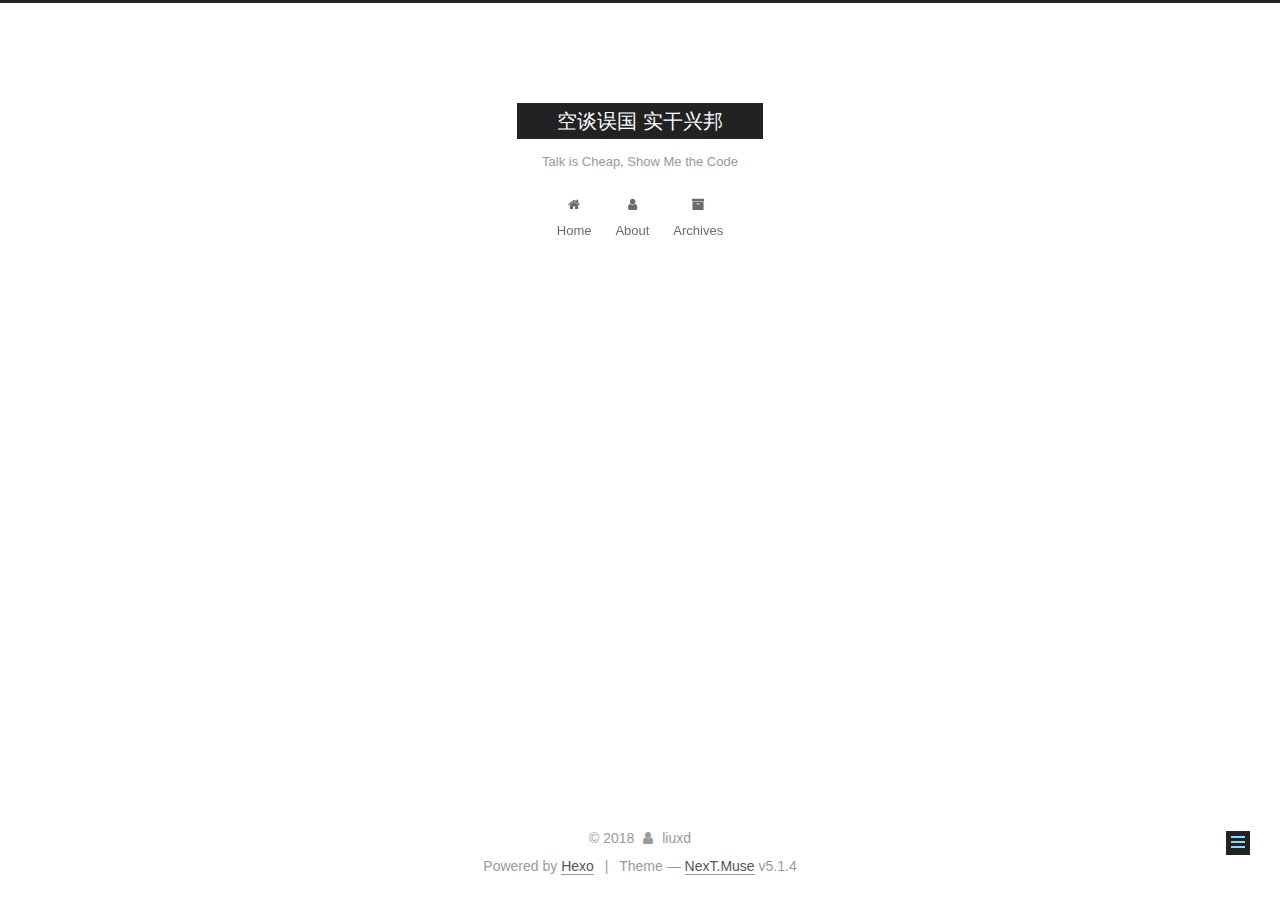
==== commit eb1c5b7e: "Site updated: 2018-04-15 00:04:57" ====
--- a/about/index.html
+++ b/about/index.html
@@ -308,7 +308,7 @@
               
                 <a href="/archives/">
               
-                  <span class="site-state-item-count">1</span>
+                  <span class="site-state-item-count">2</span>
                   <span class="site-state-item-name">posts</span>
                 </a>
               </div>
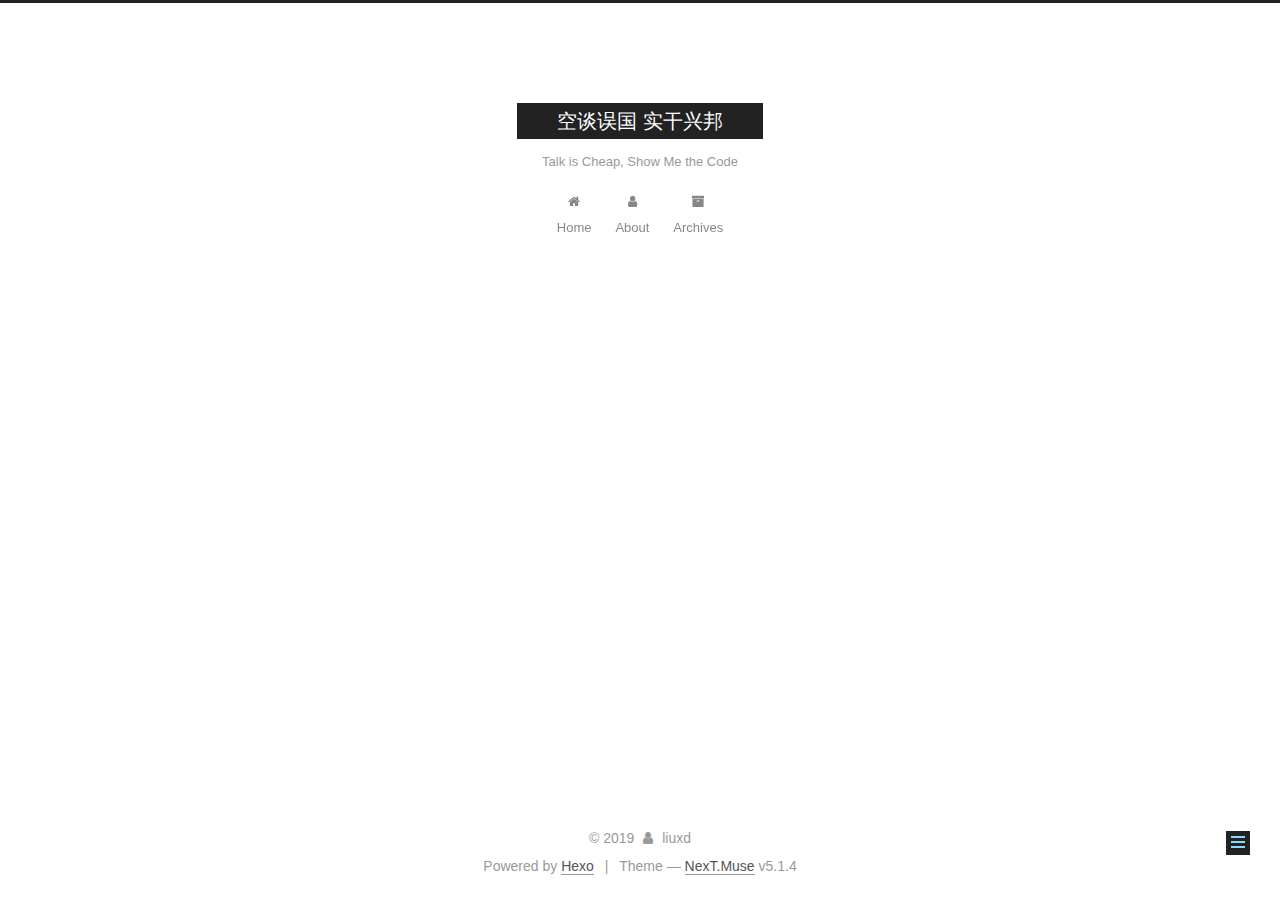
==== commit b0580022: "Site updated: 2019-11-24 23:48:13" ====
--- a/about/index.html
+++ b/about/index.html
@@ -308,7 +308,7 @@
               
                 <a href="/archives/">
               
-                  <span class="site-state-item-count">2</span>
+                  <span class="site-state-item-count">3</span>
                   <span class="site-state-item-name">posts</span>
                 </a>
               </div>
@@ -359,7 +359,7 @@
 
     <footer id="footer" class="footer">
       <div class="footer-inner">
-        <div class="copyright">&copy; <span itemprop="copyrightYear">2018</span>
+        <div class="copyright">&copy; <span itemprop="copyrightYear">2019</span>
   <span class="with-love">
     <i class="fa fa-user"></i>
   </span>
--- a/css/main.css
+++ b/css/main.css
@@ -1822,7 +1822,7 @@
   width: 4px;
   height: 4px;
   border-radius: 50%;
-  background: #6c6b2d;
+  background: #ffff25;
 }
 .links-of-blogroll {
   font-size: 13px;
